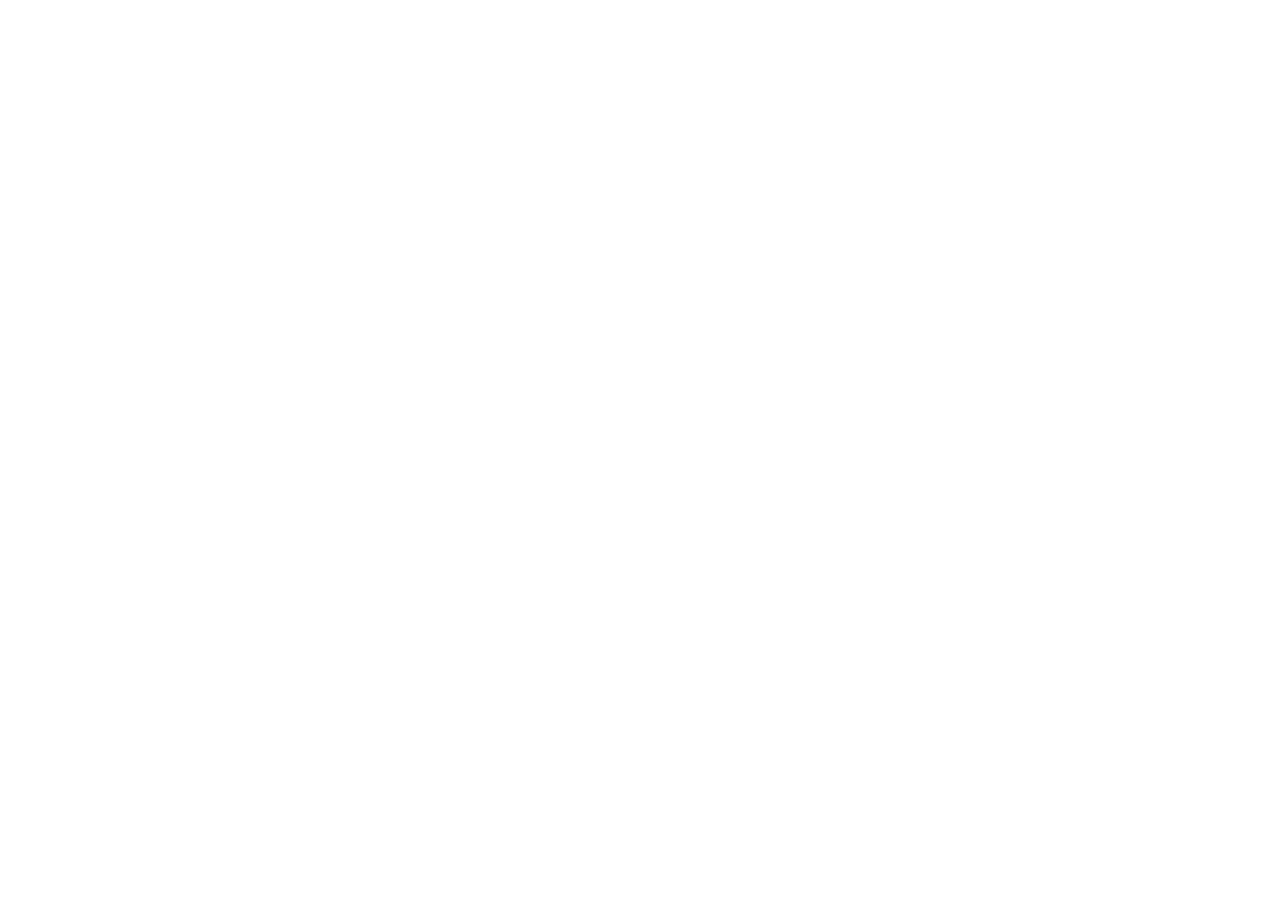
==== index.html @ 0031fef8 "init" ====
<!DOCTYPE html>
<html lang="hu">
<head>
    <meta charset="UTF-8">
    <meta name="viewport" content="width=device-width, initial-scale=1.0">
    <link rel="stylesheet" href="style.css">
    <script src="script.js"></script>
    <title>Document</title>
</head>
<body>

</body>
</html>
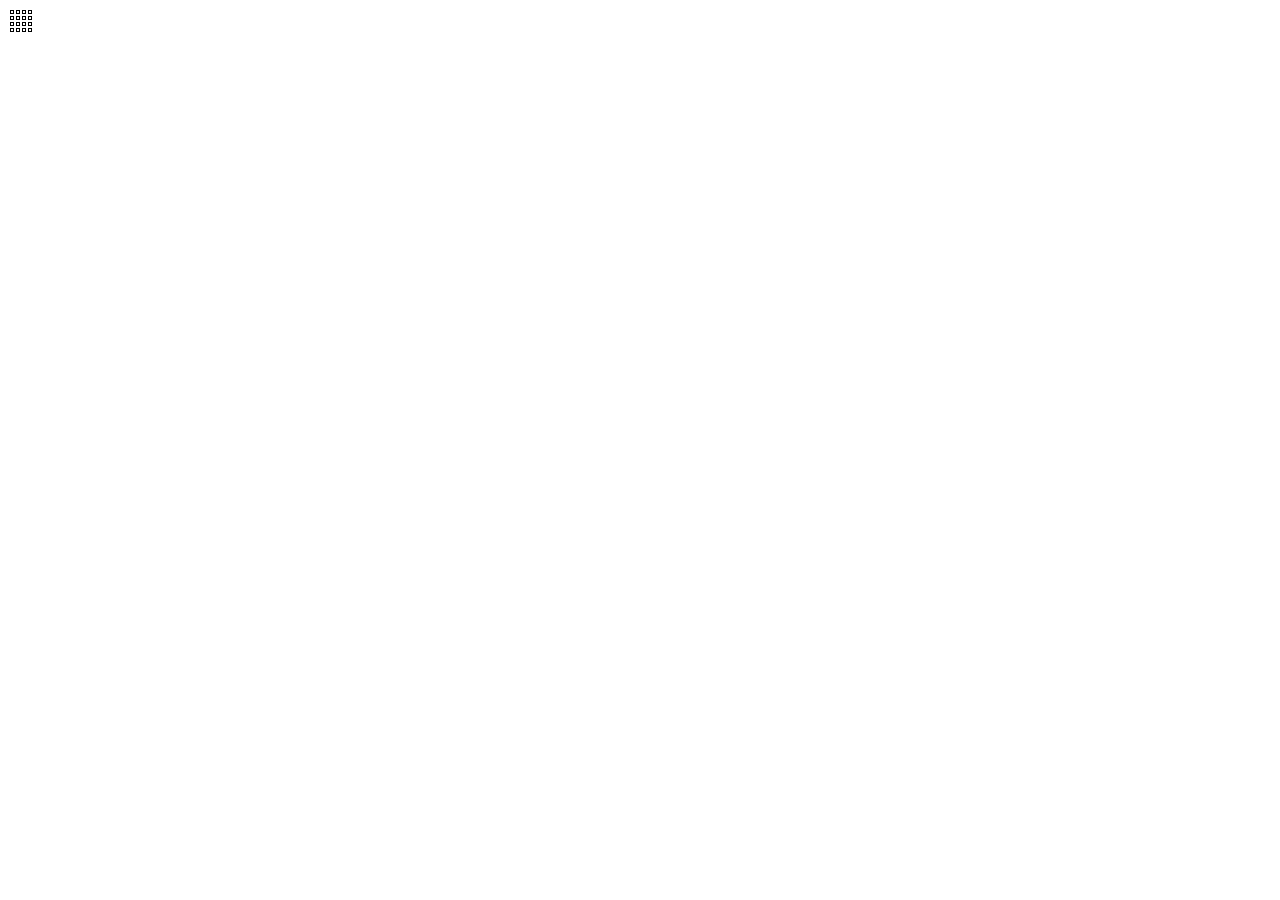
==== commit dd3e4cb2: "asd" ====
--- a/index.html
+++ b/index.html
@@ -8,6 +8,33 @@
     <title>Document</title>
 </head>
 <body>
+    <table>
+        <tr>
+          <td id="cella1"></td>
+          <td id="cella2"></td>
+          <td id="cella3"></td>
+          <td id="cella4"></td>
+        </tr>
+        <tr>
+            <td id="cella5"></td>
+            <td id="cella6"></td>
+            <td id="cella7"></td>
+            <td id="cella8"></td>
+        </tr>
+        <tr>
+            <td id="cella9"></td>
+            <td id="cella10"></td>
+            <td id="cella11"></td>
+            <td id="cella12"></td>
+        </tr>
+        <tr>
+        <td id="cella13"></td>
+          <td id="cella14"></td>
+          <td id="cella15"></td>
+          <td id="cella16"></td>
+        </tr>
+      </table>
+
 
 </body>
 </html>--- a/style.css
+++ b/style.css
@@ -0,0 +1,4 @@
+td{
+    border: 1px, black, solid;
+}
+        